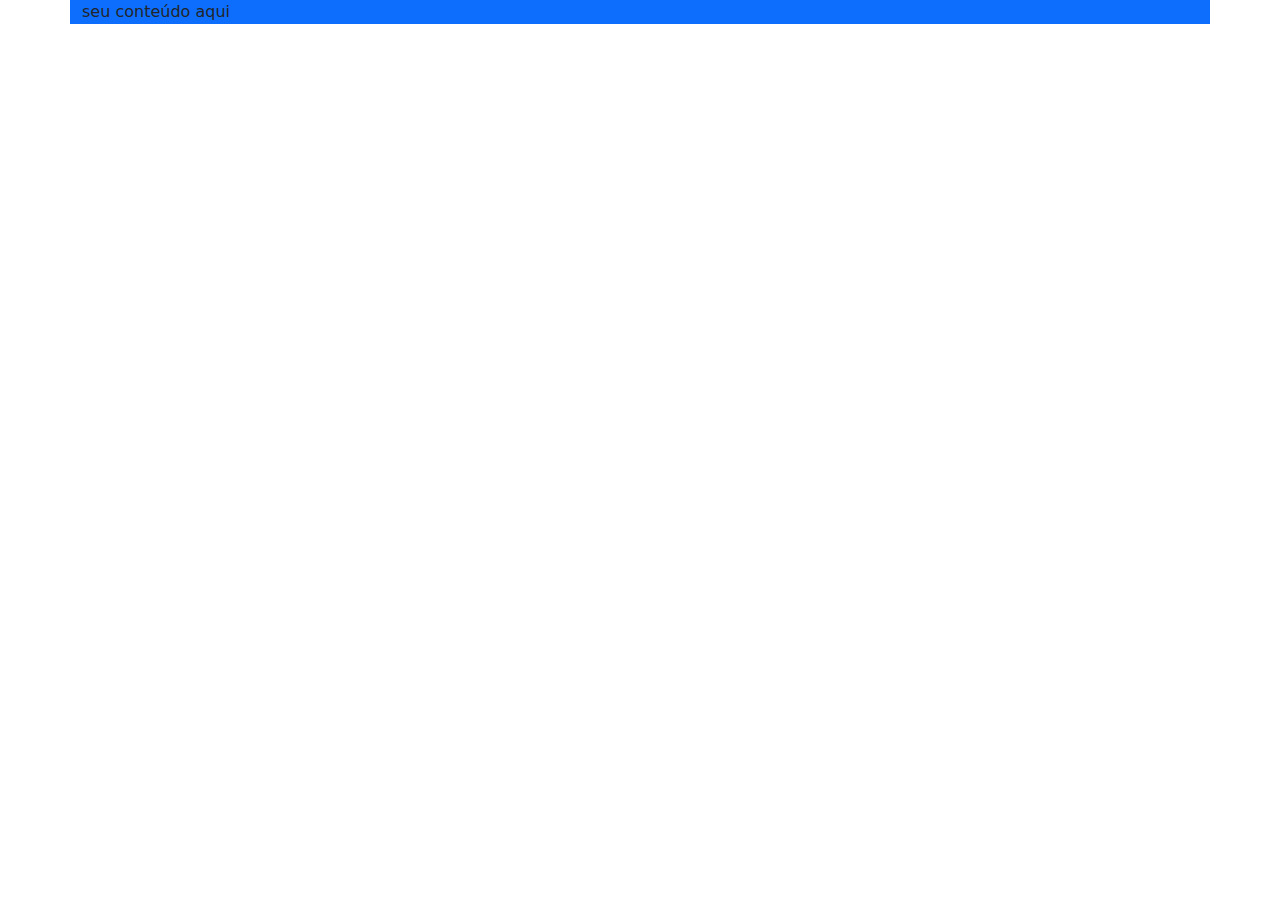
==== index.html @ 7d3c7c4b "iniciando doc" ====
<!DOCTYPE html>
<html lang="en">
<head>
    <meta charset="UTF-8">
    <meta name="viewport" content="width=device-width, initial-scale=1.0">
    <title>Document</title>
    <link href="https://cdn.jsdelivr.net/npm/bootstrap@5.3.3/dist/css/bootstrap.min.css" rel="stylesheet" integrity="sha384-QWTKZyjpPEjISv5WaRU9OFeRpok6YctnYmDr5pNlyT2bRjXh0JMhjY6hW+ALEwIH" crossorigin="anonymous">
</head>
<body>
    <div class="container-md bg-primary">
        seu conteúdo aqui
     </div>
    <script src="https://cdn.jsdelivr.net/npm/bootstrap@5.3.3/dist/js/bootstrap.bundle.min.js" integrity="sha384-YvpcrYf0tY3lHB60NNkmXc5s9fDVZLESaAA55NDzOxhy9GkcIdslK1eN7N6jIeHz" crossorigin="anonymous"></script>
</body>
</html>
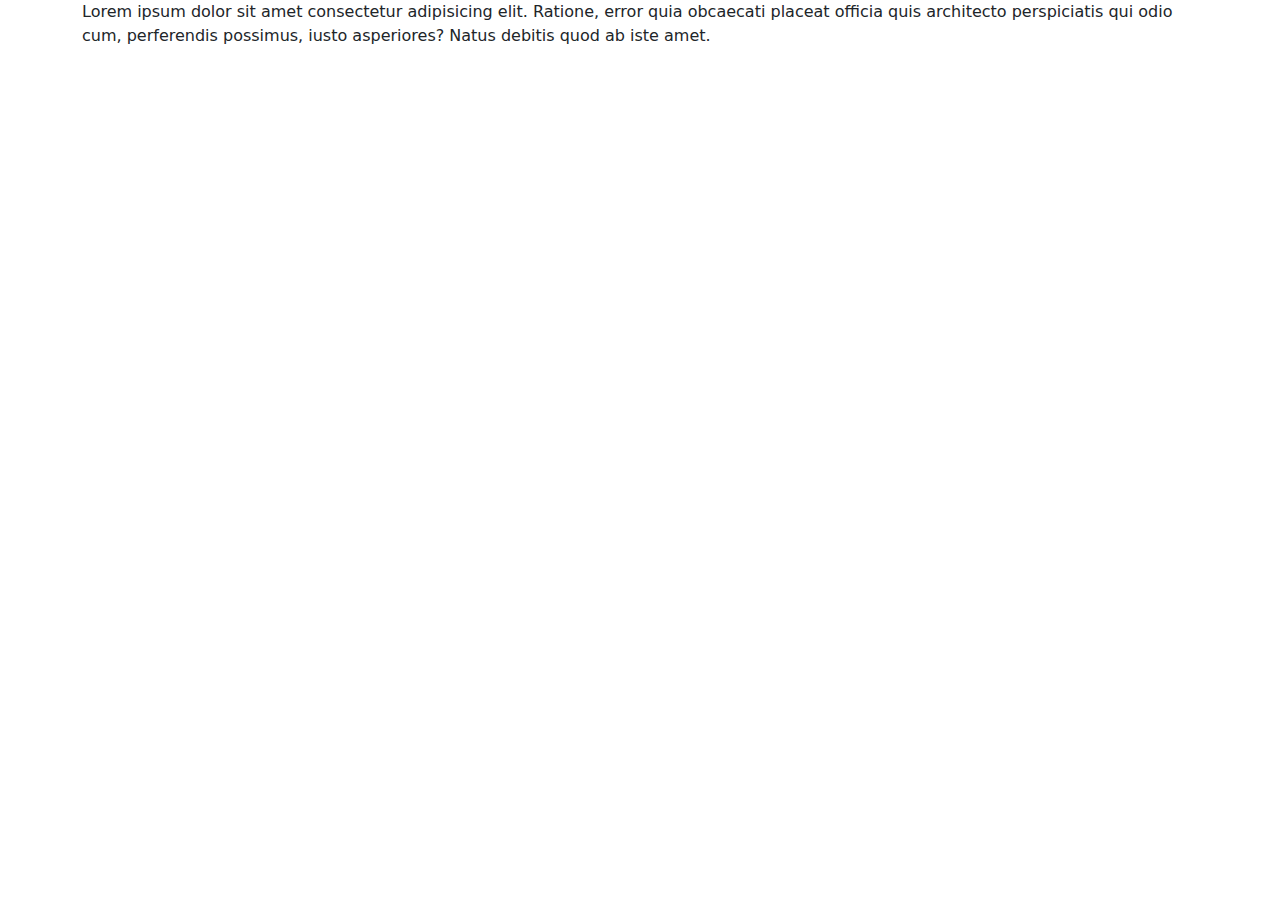
==== commit 10d4725c: "atualizando doc" ====
--- a/index.html
+++ b/index.html
@@ -1,15 +1,25 @@
 <!DOCTYPE html>
-<html lang="en">
+<html lang="pt-br">
+
 <head>
     <meta charset="UTF-8">
     <meta name="viewport" content="width=device-width, initial-scale=1.0">
     <title>Document</title>
-    <link href="https://cdn.jsdelivr.net/npm/bootstrap@5.3.3/dist/css/bootstrap.min.css" rel="stylesheet" integrity="sha384-QWTKZyjpPEjISv5WaRU9OFeRpok6YctnYmDr5pNlyT2bRjXh0JMhjY6hW+ALEwIH" crossorigin="anonymous">
+    <!-- Instalação local -->
+    <!-- <link rel="stylesheet" href="bootstrap.min.css"> -->
+
+    <!-- Instalação via CDN -->
+    <link href="https://cdn.jsdelivr.net/npm/bootstrap@5.3.3/dist/css/bootstrap.min.css" rel="stylesheet"
+        integrity="sha384-QWTKZyjpPEjISv5WaRU9OFeRpok6YctnYmDr5pNlyT2bRjXh0JMhjY6hW+ALEwIH" crossorigin="anonymous">
 </head>
+
 <body>
-    <div class="container-md bg-primary">
-        seu conteúdo aqui
-     </div>
-    <script src="https://cdn.jsdelivr.net/npm/bootstrap@5.3.3/dist/js/bootstrap.bundle.min.js" integrity="sha384-YvpcrYf0tY3lHB60NNkmXc5s9fDVZLESaAA55NDzOxhy9GkcIdslK1eN7N6jIeHz" crossorigin="anonymous"></script>
+    <div class="container">Lorem ipsum dolor sit amet consectetur adipisicing elit. Ratione, error quia obcaecati
+        placeat officia quis architecto perspiciatis qui odio cum, perferendis possimus, iusto asperiores? Natus debitis
+        quod ab iste amet.</div>
+    <script src="https://cdn.jsdelivr.net/npm/bootstrap@5.3.3/dist/js/bootstrap.bundle.min.js"
+        integrity="sha384-YvpcrYf0tY3lHB60NNkmXc5s9fDVZLESaAA55NDzOxhy9GkcIdslK1eN7N6jIeHz"
+        crossorigin="anonymous"></script>
 </body>
+
 </html>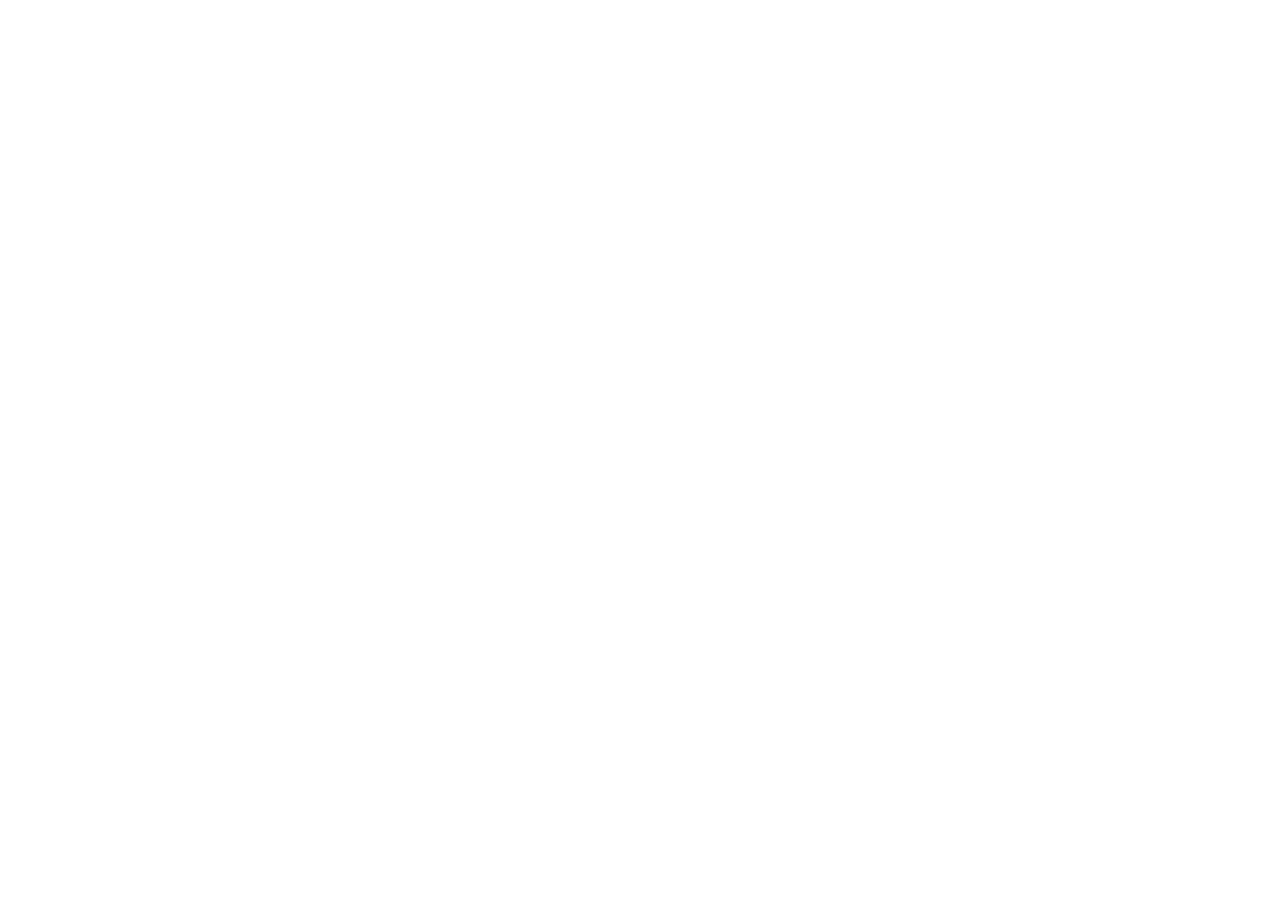
==== commit 99534e9b: "adicionando assets" ====
--- a/index.html
+++ b/index.html
@@ -5,21 +5,18 @@
     <meta charset="UTF-8">
     <meta name="viewport" content="width=device-width, initial-scale=1.0">
     <title>Document</title>
+    <link rel="stylesheet" href="https://cdn.jsdelivr.net/npm/bootstrap-icons@1.11.3/font/bootstrap-icons.min.css">
     <!-- Instalação local -->
     <!-- <link rel="stylesheet" href="bootstrap.min.css"> -->
 
     <!-- Instalação via CDN -->
     <link href="https://cdn.jsdelivr.net/npm/bootstrap@5.3.3/dist/css/bootstrap.min.css" rel="stylesheet"
         integrity="sha384-QWTKZyjpPEjISv5WaRU9OFeRpok6YctnYmDr5pNlyT2bRjXh0JMhjY6hW+ALEwIH" crossorigin="anonymous">
+
+    <link rel="stylesheet" href="styles.css">
 </head>
 
 <body>
-    <div class="container">Lorem ipsum dolor sit amet consectetur adipisicing elit. Ratione, error quia obcaecati
-        placeat officia quis architecto perspiciatis qui odio cum, perferendis possimus, iusto asperiores? Natus debitis
-        quod ab iste amet.</div>
-    <script src="https://cdn.jsdelivr.net/npm/bootstrap@5.3.3/dist/js/bootstrap.bundle.min.js"
-        integrity="sha384-YvpcrYf0tY3lHB60NNkmXc5s9fDVZLESaAA55NDzOxhy9GkcIdslK1eN7N6jIeHz"
-        crossorigin="anonymous"></script>
 </body>
 
 </html>